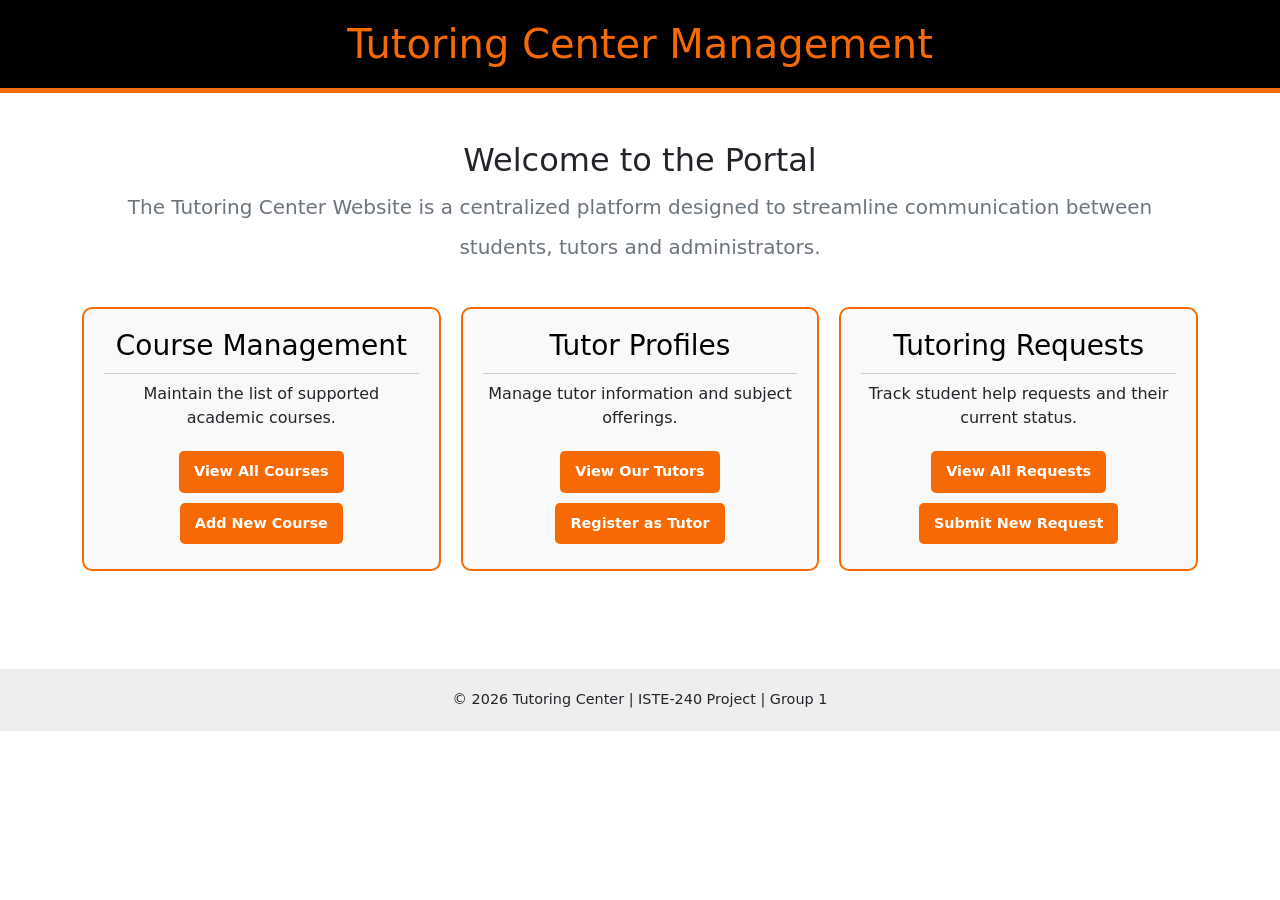
==== src/main/resources/static/index.html @ 995e9868 "first commit" ====
<!DOCTYPE html>
<html lang="en">

<head>
    <meta charset="UTF-8">
    <title>Tutoring Center - Home</title>
    <!-- Professional Bootstrap 5 styling -->
    <link href="https://cdn.jsdelivr.net/npm/bootstrap@5.3.0/dist/css/bootstrap.min.css" rel="stylesheet">
    <!-- FontAwesome for icons -->
    <link rel="stylesheet" href="https://cdnjs.cloudflare.com/ajax/libs/font-awesome/6.0.0/css/all.min.css">
    <!-- Custom styling -->
    <link href="css/styles.css" rel="stylesheet">
</head>

<body class="text-center">

    <header class="custom-header">
        <h1 class="m-0 fs-1">Tutoring Center Management</h1>
    </header>

    <div class="container py-5">
        <h2>Welcome to the Portal</h2>
        <p class="text-secondary fs-5 lh-lg">
            The Tutoring Center Website is a centralized platform designed to streamline
            communication between students, tutors and administrators.
        </p>

        <div class="menu-grid">
            <div class="custom-card">
                <h3>Course Management</h3>
                <p>Maintain the list of supported academic courses.</p>
                <a href="/courses" class="btn-custom">View All Courses</a>
                <a href="/courses/add" class="btn-custom">Add New Course</a>
            </div>

            <div class="custom-card">
                <h3>Tutor Profiles</h3>
                <p>Manage tutor information and subject offerings.</p>
                <a href="/tutors.html" class="btn-custom">View Our Tutors</a>
                <a href="/add-tutor.html" class="btn-custom">Register as Tutor</a>
            </div>

            <div class="custom-card">
                <h3>Tutoring Requests</h3>
                <p>Track student help requests and their current status.</p>
                <a href="/request" class="btn-custom">View All Requests</a>
                <a href="/request/add" class="btn-custom">Submit New Request</a>
            </div>
        </div>
    </div>

    <footer class="custom-footer">
        &copy; 2026 Tutoring Center | ISTE-240 Project | Group 1
    </footer>

    <!-- Bootstrap Script for interactivity -->
    <script src="https://cdn.jsdelivr.net/npm/bootstrap@5.3.0/dist/js/bootstrap.bundle.min.js"></script>
</body>

</html>
---- src/main/resources/static/css/styles.css ----
/* Custom Header */
.custom-header {
    background-color: #000000;
    color: #F76902; /* RIT Orange */
    padding: 20px 0;
    border-bottom: 5px solid #F76902;
}

/* Custom Navigation Cards */
.menu-grid {
    display: grid;
    grid-template-columns: repeat(auto-fit, minmax(250px, 1fr));
    gap: 20px;
    margin-top: 40px;
}

.custom-card {
    border: 2px solid #F76902;
    border-radius: 10px;
    padding: 20px;
    transition: 0.3s;
    background-color: #f9f9f9;
}

.custom-card:hover {
    transform: translateY(-5px);
    box-shadow: 0 5px 15px rgba(0, 0, 0, 0.1);
}

.custom-card h3 {
    color: #000;
    border-bottom: 1px solid #ccc;
    padding-bottom: 10px;
}

/* Custom Button */
.btn-custom {
    display: inline-block;
    background-color: #F76902;
    color: white;
    padding: 10px 15px;
    margin: 5px;
    border-radius: 5px;
    font-weight: bold;
    font-size: 0.9em;
    text-decoration: none;
}

.btn-custom:hover {
    background-color: #000;
    color: white;
}

/* Footer */
.custom-footer {
    margin-top: 50px;
    padding: 20px;
    background-color: #eee;
    font-size: 0.9em;
}

/* Form alignment */
.form {
    max-width: 400px;
    margin: 0 auto;
    display: flex;
    flex-direction: column;
}

.form-group {
    display: flex;
    align-items: center;
    margin-bottom: 15px;
}

.form-group label {
    width: 120px;
    text-align: right;
    margin-right: 15px;
    font-weight: bold;
}

.form-group input,
.form-group textarea {
    flex: 1;
    padding: 8px;
    border: 1px solid #ccc;
    border-radius: 4px;
}

.submit-group {
    justify-content: center;
    margin-top: 10px;
}
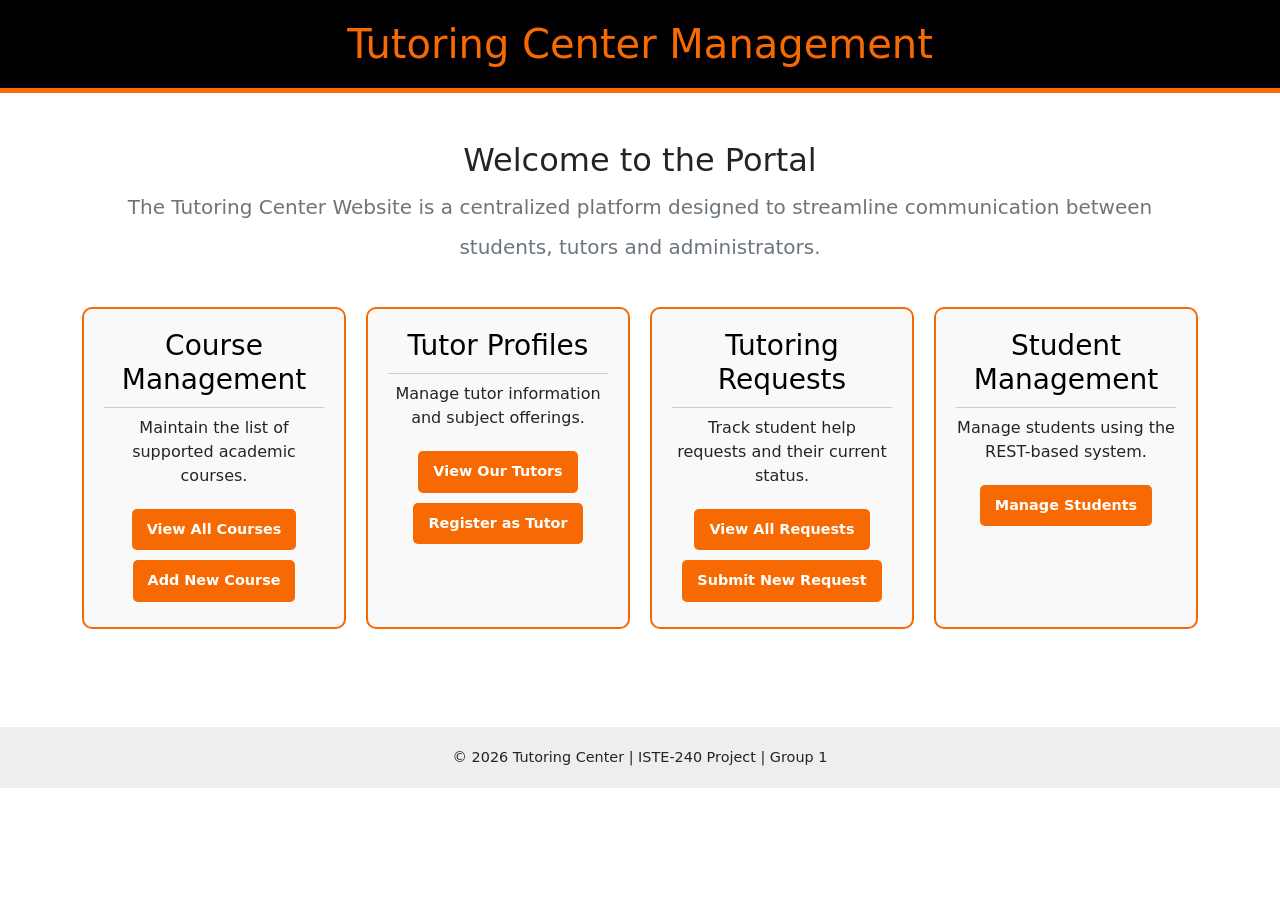
==== commit 314a97fe: "feat: Add init.sql and uodate index.html" ====
--- a/src/main/resources/static/index.html
+++ b/src/main/resources/static/index.html
@@ -46,6 +46,12 @@
                 <a href="/request" class="btn-custom">View All Requests</a>
                 <a href="/request/add" class="btn-custom">Submit New Request</a>
             </div>
+
+            <div class="custom-card">
+                <h3>Student Management</h3>
+                <p>Manage students using the REST-based system.</p>
+                <a href="/students.html" class="btn-custom">Manage Students</a>
+            </div>
         </div>
     </div>
 
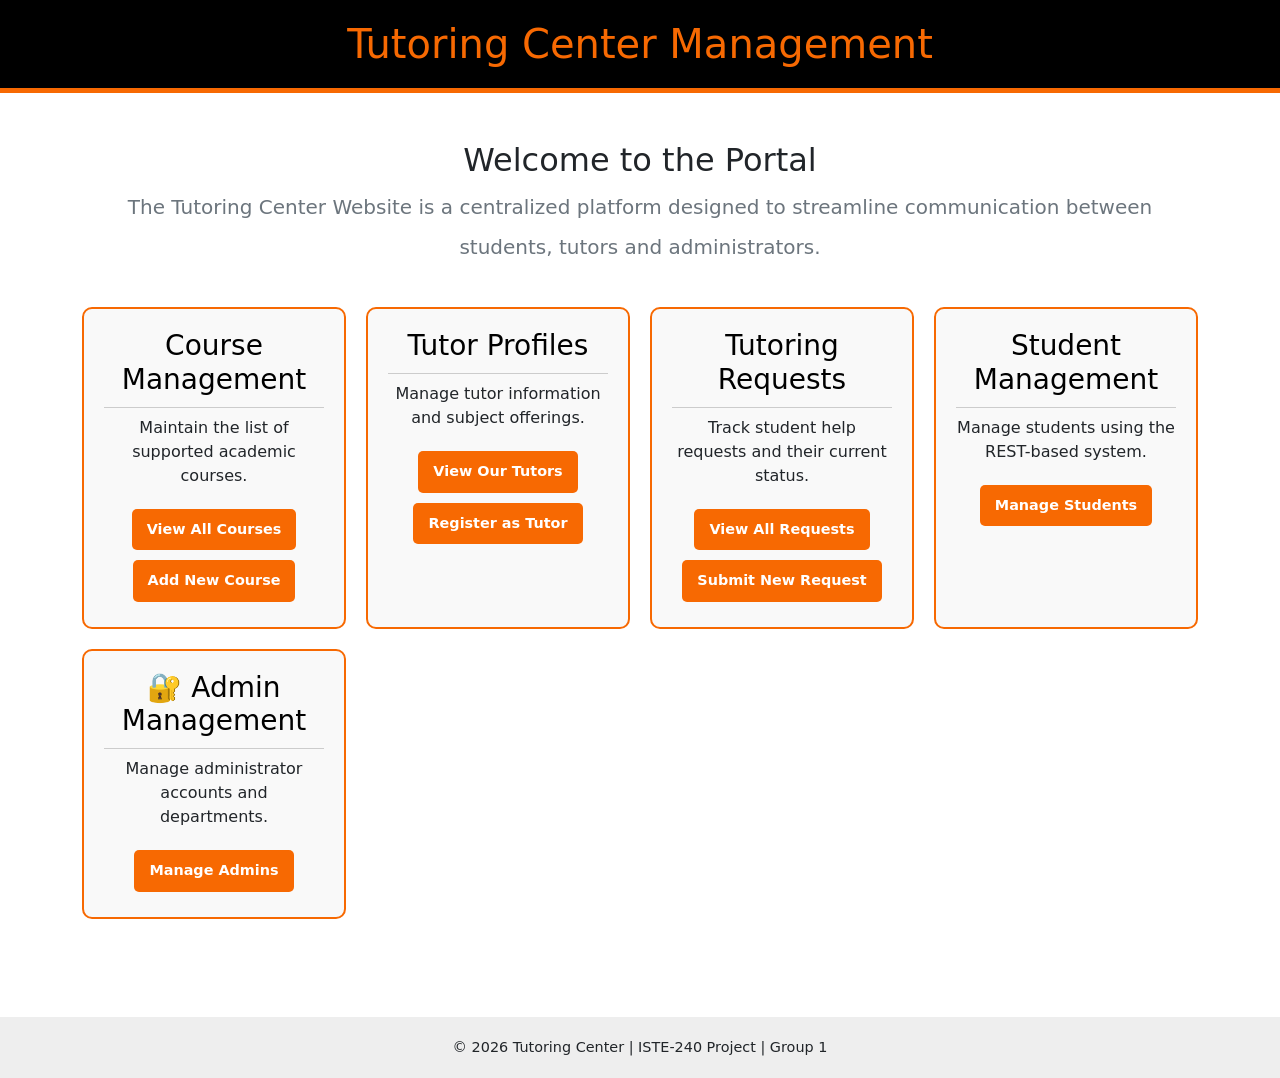
==== commit f318bb68: "Add Admin card to index.html" ====
--- a/src/main/resources/static/index.html
+++ b/src/main/resources/static/index.html
@@ -52,6 +52,12 @@
                 <p>Manage students using the REST-based system.</p>
                 <a href="/students.html" class="btn-custom">Manage Students</a>
             </div>
+
+            <div class="custom-card">
+                <h3>🔐 Admin Management</h3>
+                <p>Manage administrator accounts and departments.</p>
+                <a href="/admin.html" class="btn-custom">Manage Admins</a>
+            </div>
         </div>
     </div>
 
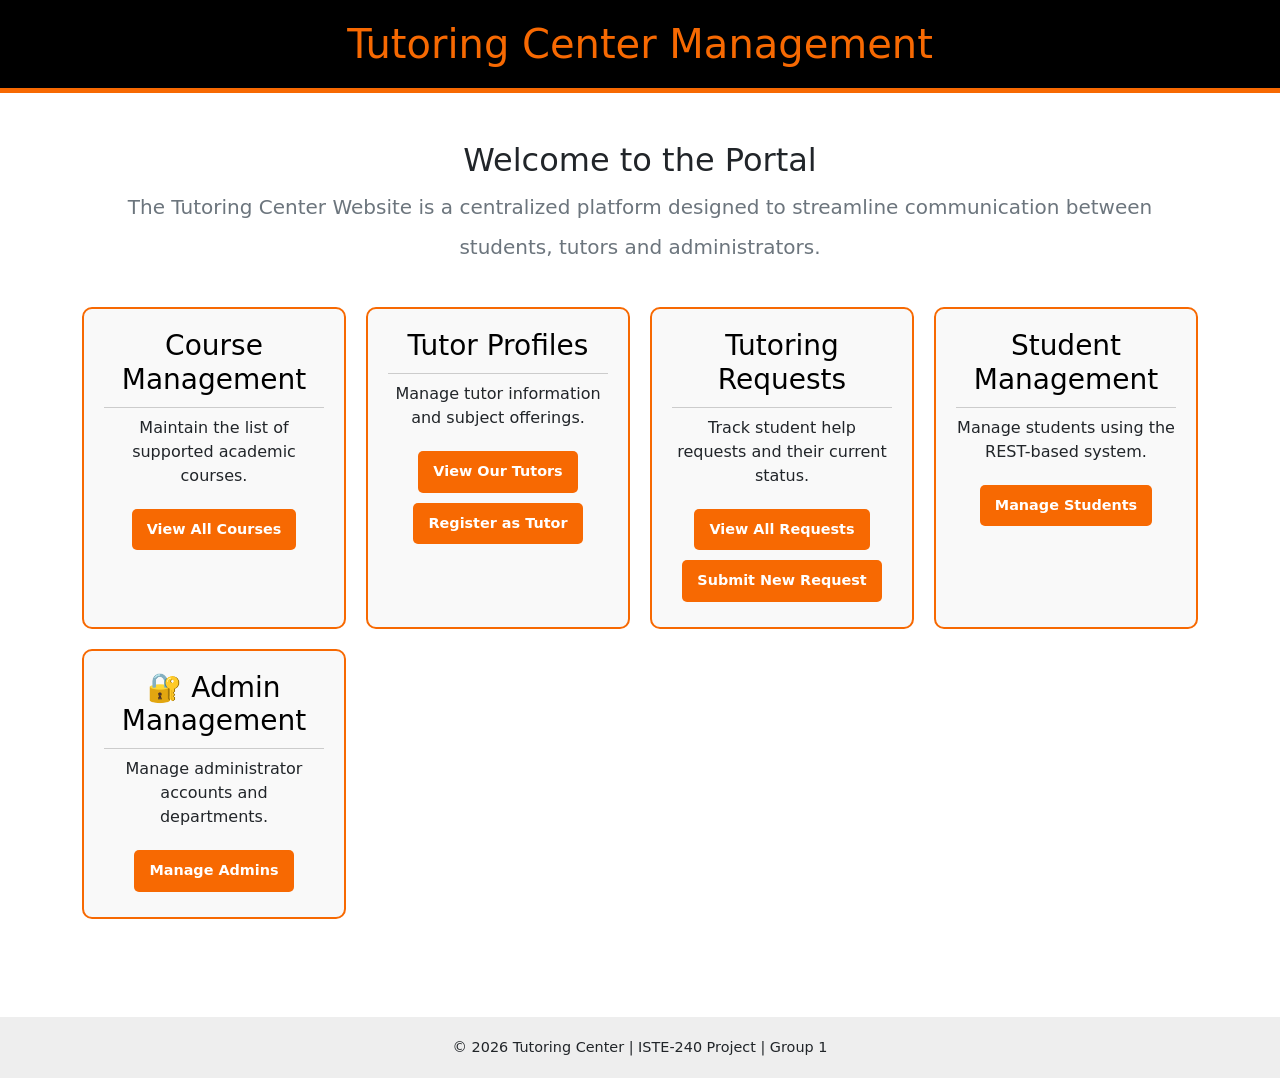
==== commit 19c2e487: "Refactor: Move css from styles section to page.styles.css" ====
--- a/src/main/resources/static/index.html
+++ b/src/main/resources/static/index.html
@@ -4,11 +4,8 @@
 <head>
     <meta charset="UTF-8">
     <title>Tutoring Center - Home</title>
-    <!-- Professional Bootstrap 5 styling -->
     <link href="https://cdn.jsdelivr.net/npm/bootstrap@5.3.0/dist/css/bootstrap.min.css" rel="stylesheet">
-    <!-- FontAwesome for icons -->
     <link rel="stylesheet" href="https://cdnjs.cloudflare.com/ajax/libs/font-awesome/6.0.0/css/all.min.css">
-    <!-- Custom styling -->
     <link href="css/styles.css" rel="stylesheet">
 </head>
 
@@ -29,8 +26,7 @@
             <div class="custom-card">
                 <h3>Course Management</h3>
                 <p>Maintain the list of supported academic courses.</p>
-                <a href="/courses" class="btn-custom">View All Courses</a>
-                <a href="/courses/add" class="btn-custom">Add New Course</a>
+                <a href="/courses.html" class="btn-custom">View All Courses</a>
             </div>
 
             <div class="custom-card">
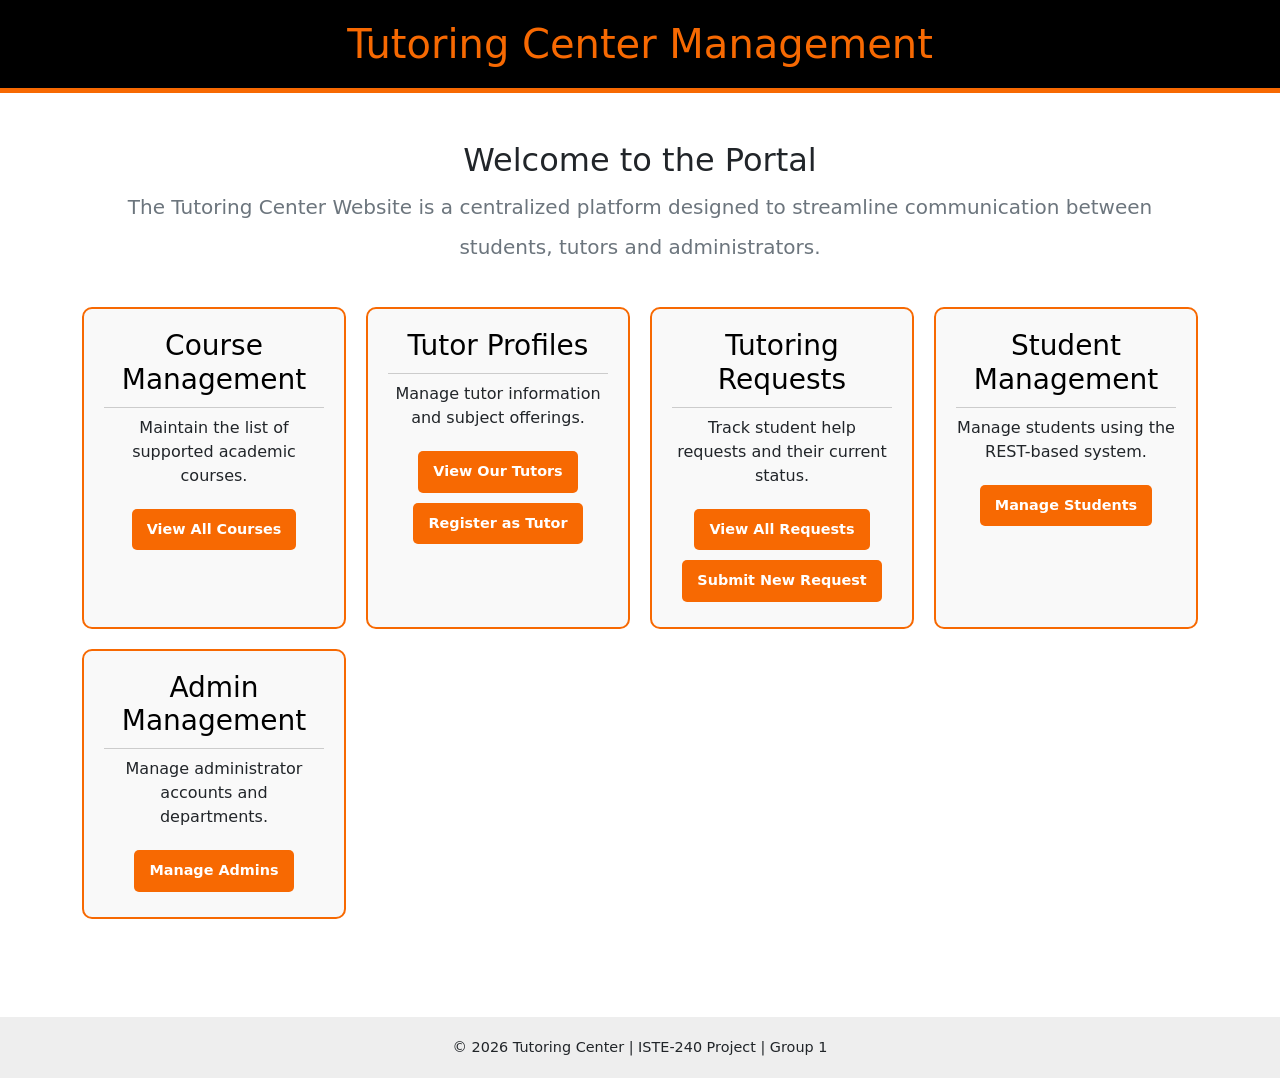
==== commit 9157ba29: "Change sql file name" ====
--- a/src/main/resources/static/index.html
+++ b/src/main/resources/static/index.html
@@ -50,7 +50,7 @@
             </div>
 
             <div class="custom-card">
-                <h3>🔐 Admin Management</h3>
+                <h3>Admin Management</h3>
                 <p>Manage administrator accounts and departments.</p>
                 <a href="/admin.html" class="btn-custom">Manage Admins</a>
             </div>
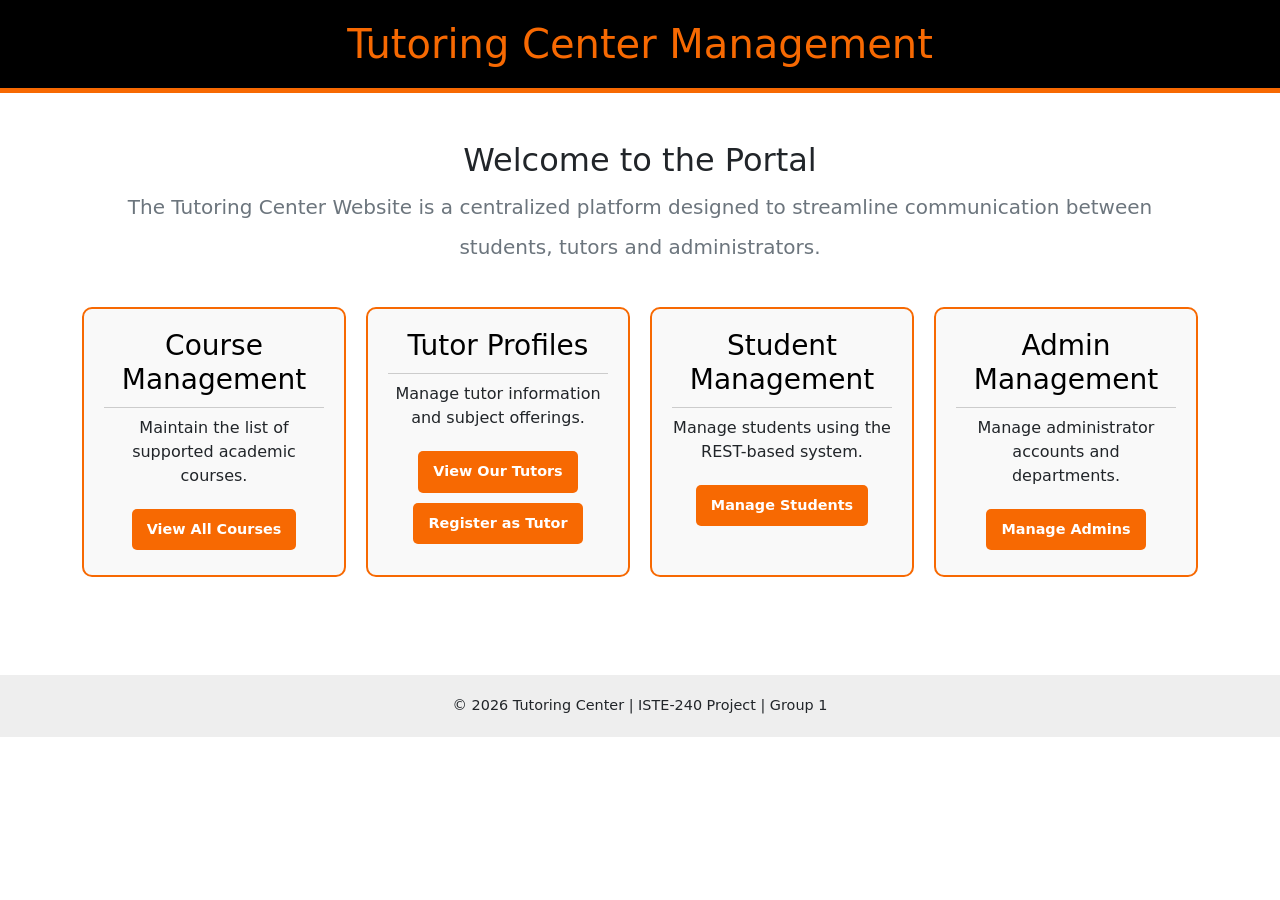
==== commit b6b07195: "Update Application.properties and data.sql" ====
--- a/src/main/resources/static/index.html
+++ b/src/main/resources/static/index.html
@@ -36,12 +36,12 @@
                 <a href="/add-tutor.html" class="btn-custom">Register as Tutor</a>
             </div>
 
-            <div class="custom-card">
+            <!-- <div class="custom-card">
                 <h3>Tutoring Requests</h3>
                 <p>Track student help requests and their current status.</p>
                 <a href="/request" class="btn-custom">View All Requests</a>
                 <a href="/request/add" class="btn-custom">Submit New Request</a>
-            </div>
+            </div> -->
 
             <div class="custom-card">
                 <h3>Student Management</h3>
